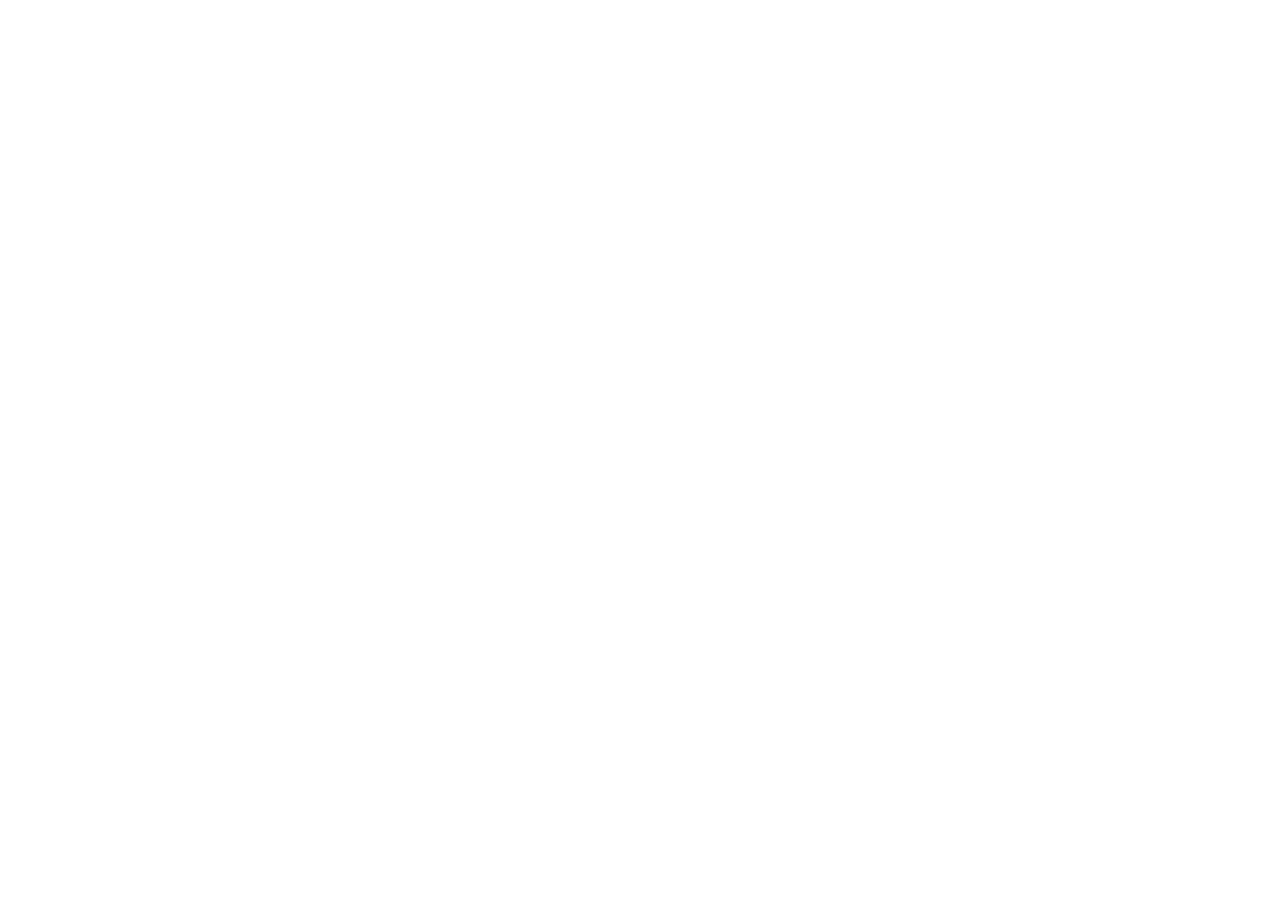
==== index.html @ 40d7ffe7 "crea el index" ====
<!DOCTYPE html>
<html lang="en">
<head>
    <meta charset="UTF-8">
    <meta name="viewport" content="width=device-width, initial-scale=1.0">
    <title>Document</title>
</head>
<body>
    
</body>
</html>
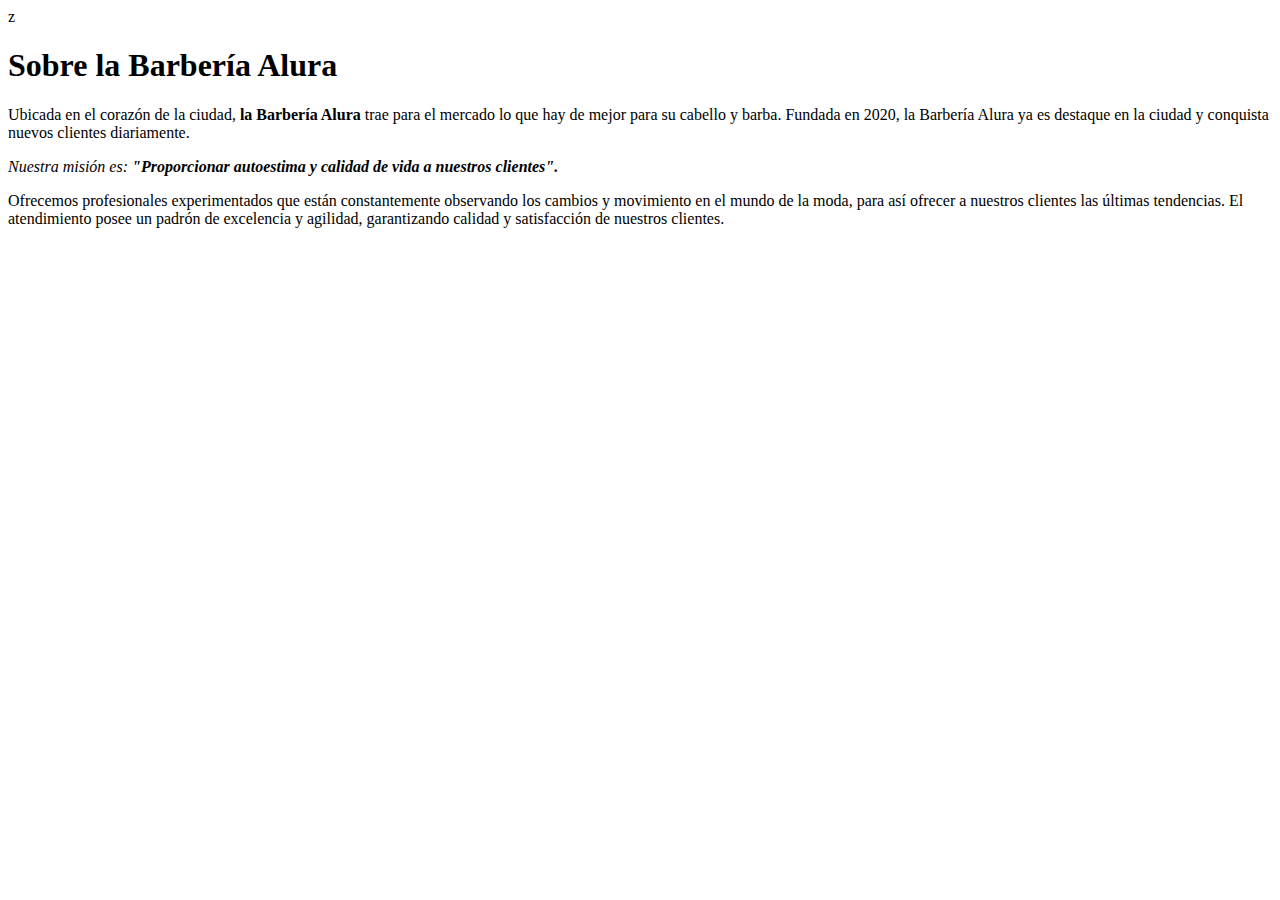
==== commit 97415cef: "parte1: Marcacion del primer texto" ====
--- a/index.html
+++ b/index.html
@@ -4,8 +4,15 @@
     <meta charset="UTF-8">
     <meta name="viewport" content="width=device-width, initial-scale=1.0">
     <title>Document</title>
-</head>
+</head>z
 <body>
-    
+    <h1>Sobre la Barbería Alura</h1>
+    <p>Ubicada en el corazón de la ciudad, <strong> la Barbería Alura </strong>  trae para el mercado lo que hay de mejor para su cabello y barba. Fundada en 2020, la Barbería Alura ya es destaque en la ciudad y conquista nuevos clientes diariamente. </p>
+   
+    <p> <em> Nuestra misión es: <strong> "Proporcionar autoestima y calidad de vida a nuestros clientes". </strong>   </em>  </p>
+    <p>Ofrecemos profesionales experimentados que están constantemente observando los cambios y movimiento en el mundo de la moda, para así ofrecer a nuestros clientes las últimas tendencias. El atendimiento posee un padrón de excelencia y agilidad, garantizando calidad y satisfacción de nuestros clientes. </p>
+
+
+
 </body>
 </html>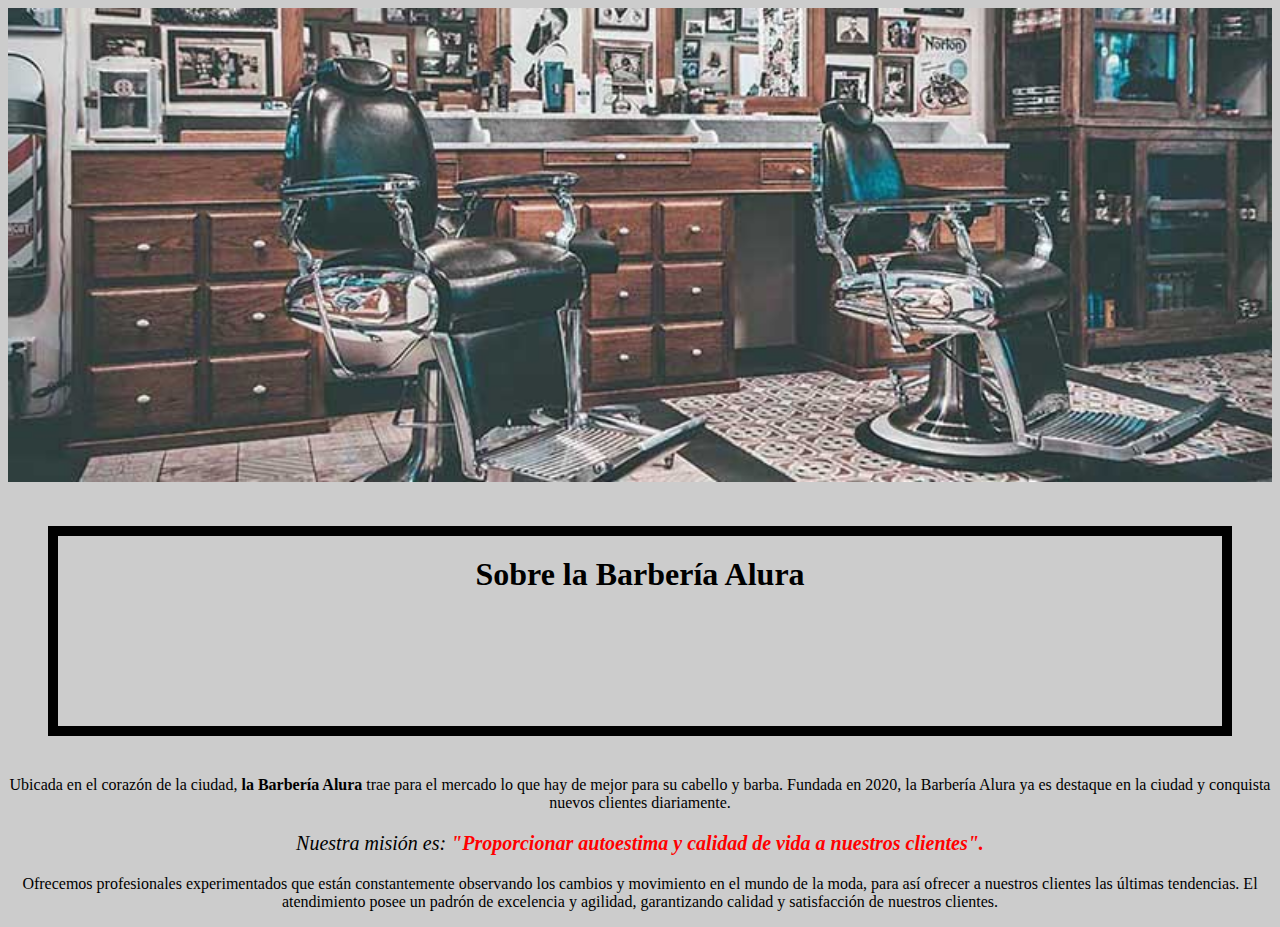
==== commit 38389293: "Agregando CSS al proyecto." ====
--- a/index.html
+++ b/index.html
@@ -3,13 +3,15 @@
 <head>
     <meta charset="UTF-8">
     <meta name="viewport" content="width=device-width, initial-scale=1.0">
-    <title>Document</title>
-</head>z
+    <title>Barberia Alura</title>
+    <link rel="stylesheet" href="style.css">
+</head>
 <body>
+    <img src="img/banner.jpg" id="banner" alt="">
     <h1>Sobre la Barbería Alura</h1>
     <p>Ubicada en el corazón de la ciudad, <strong> la Barbería Alura </strong>  trae para el mercado lo que hay de mejor para su cabello y barba. Fundada en 2020, la Barbería Alura ya es destaque en la ciudad y conquista nuevos clientes diariamente. </p>
    
-    <p> <em> Nuestra misión es: <strong> "Proporcionar autoestima y calidad de vida a nuestros clientes". </strong>   </em>  </p>
+    <p id="mision"> <em> Nuestra misión es: <strong> "Proporcionar autoestima y calidad de vida a nuestros clientes". </strong>   </em>  </p>
     <p>Ofrecemos profesionales experimentados que están constantemente observando los cambios y movimiento en el mundo de la moda, para así ofrecer a nuestros clientes las últimas tendencias. El atendimiento posee un padrón de excelencia y agilidad, garantizando calidad y satisfacción de nuestros clientes. </p>
 
 
--- a/style.css
+++ b/style.css
@@ -0,0 +1,29 @@
+p{
+    text-align: center;
+            ;
+}
+
+h1{
+    text-align: center;
+    height: 150px;
+    border: 10px solid #000000 ;
+    padding: 20px;
+    margin: 40px;
+    
+}
+body{
+    background: #cccccc;
+}
+
+em strong{
+    color: red;
+}
+
+#mision{
+    font-size: 20px;
+}
+
+#banner{
+    width: 100%;
+
+}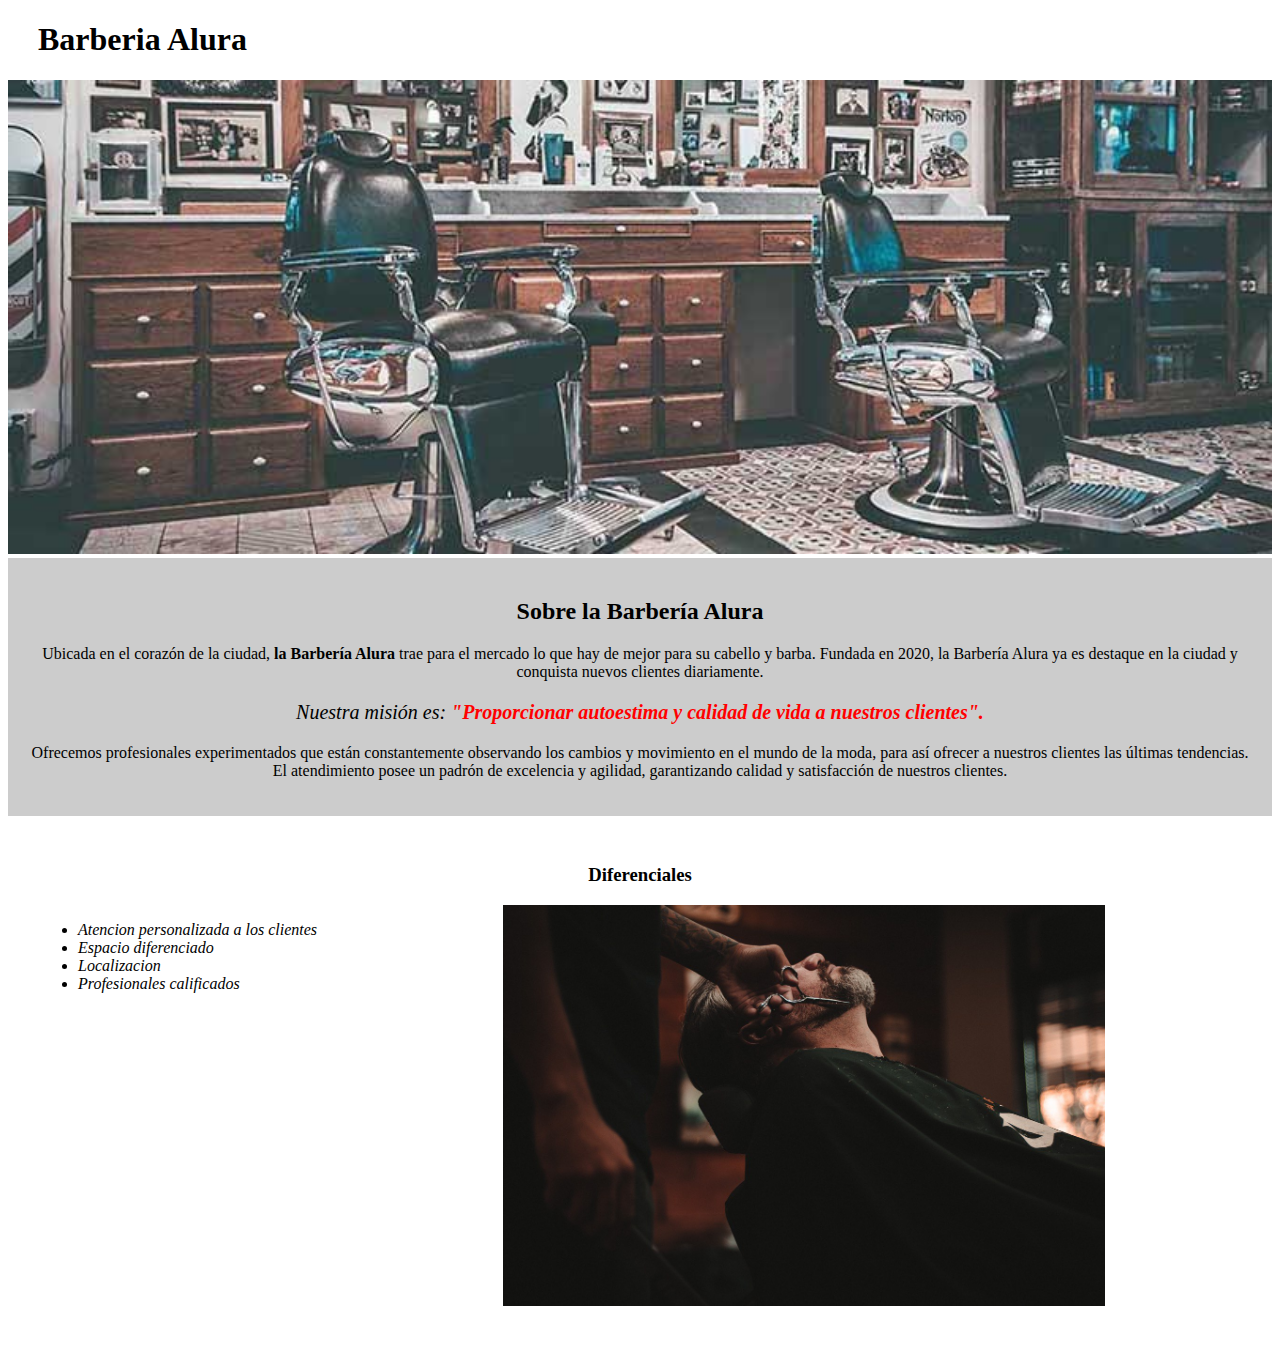
==== commit 3404ad14: "finalizando la primer parte del primer curso" ====
--- a/index.html
+++ b/index.html
@@ -7,14 +7,35 @@
     <link rel="stylesheet" href="style.css">
 </head>
 <body>
+    <div>
+       <header>     
+            <h1 class="tituloPrincipal" > Barberia Alura </h1>
+    </header>
+    </div>
+
     <img src="img/banner.jpg" id="banner" alt="">
-    <h1>Sobre la Barbería Alura</h1>
-    <p>Ubicada en el corazón de la ciudad, <strong> la Barbería Alura </strong>  trae para el mercado lo que hay de mejor para su cabello y barba. Fundada en 2020, la Barbería Alura ya es destaque en la ciudad y conquista nuevos clientes diariamente. </p>
-   
-    <p id="mision"> <em> Nuestra misión es: <strong> "Proporcionar autoestima y calidad de vida a nuestros clientes". </strong>   </em>  </p>
-    <p>Ofrecemos profesionales experimentados que están constantemente observando los cambios y movimiento en el mundo de la moda, para así ofrecer a nuestros clientes las últimas tendencias. El atendimiento posee un padrón de excelencia y agilidad, garantizando calidad y satisfacción de nuestros clientes. </p>
 
+    <div class="principal">
+        <h2 class="tituloCentralizado" >Sobre la Barbería Alura</h2>
 
+        <p>Ubicada en el corazón de la ciudad, <strong> la Barbería Alura </strong>  trae para el mercado lo que hay de mejor para su cabello y barba. Fundada en 2020, la Barbería Alura ya es destaque en la ciudad y conquista nuevos clientes diariamente. </p>
+    
+        <p id="mision"> <em> Nuestra misión es: <strong> "Proporcionar autoestima y calidad de vida a nuestros clientes". </strong>   </em>  </p>
+        <p>Ofrecemos profesionales experimentados que están constantemente observando los cambios y movimiento en el mundo de la moda, para así ofrecer a nuestros clientes las últimas tendencias. El atendimiento posee un padrón de excelencia y agilidad, garantizando calidad y satisfacción de nuestros clientes. </p>
+            
+    </div>
+
+    <div class="diferenciales">
+        <h3 class="tituloCentralizado">Diferenciales</h3>
+        <ul>
+            <li class="items">Atencion personalizada a los clientes</li>
+            <li class="items">Espacio diferenciado</li>
+            <li class="items">Localizacion</li>
+            <li class="items">Profesionales calificados</li>
+        </ul>
+        
+        <img src="img/diferenciales.jpg" class="imagenDiferenciales">
+    </div>
 
 </body>
 </html>--- a/style.css
+++ b/style.css
@@ -1,19 +1,28 @@
+
+.tituloPrincipal{
+    padding-left: 30px;
+}
+
 p{
     text-align: center;
             ;
 }
 
-h1{
+.tituloCentralizado{
     text-align: center;
-    height: 150px;
+    /* height: 150px;
     border: 10px solid #000000 ;
     padding: 20px;
     margin: 40px;
-    
+     */
 }
-body{
+
+.principal{
     background: #cccccc;
+    padding: 20px;
 }
+
+
 
 em strong{
     color: red;
@@ -26,4 +35,25 @@
 #banner{
     width: 100%;
 
+}
+
+.diferenciales{
+ background-color: #FFFFFF;   
+ padding: 30px;
+}
+
+
+.items{
+    font-style: italic;    
+}
+
+ul{
+    display: inline-block;
+    vertical-align: top;
+    width: 20%;
+    margin-right: 15%;
+}
+
+.imagenDiferenciales{
+    width: 50%;
 }